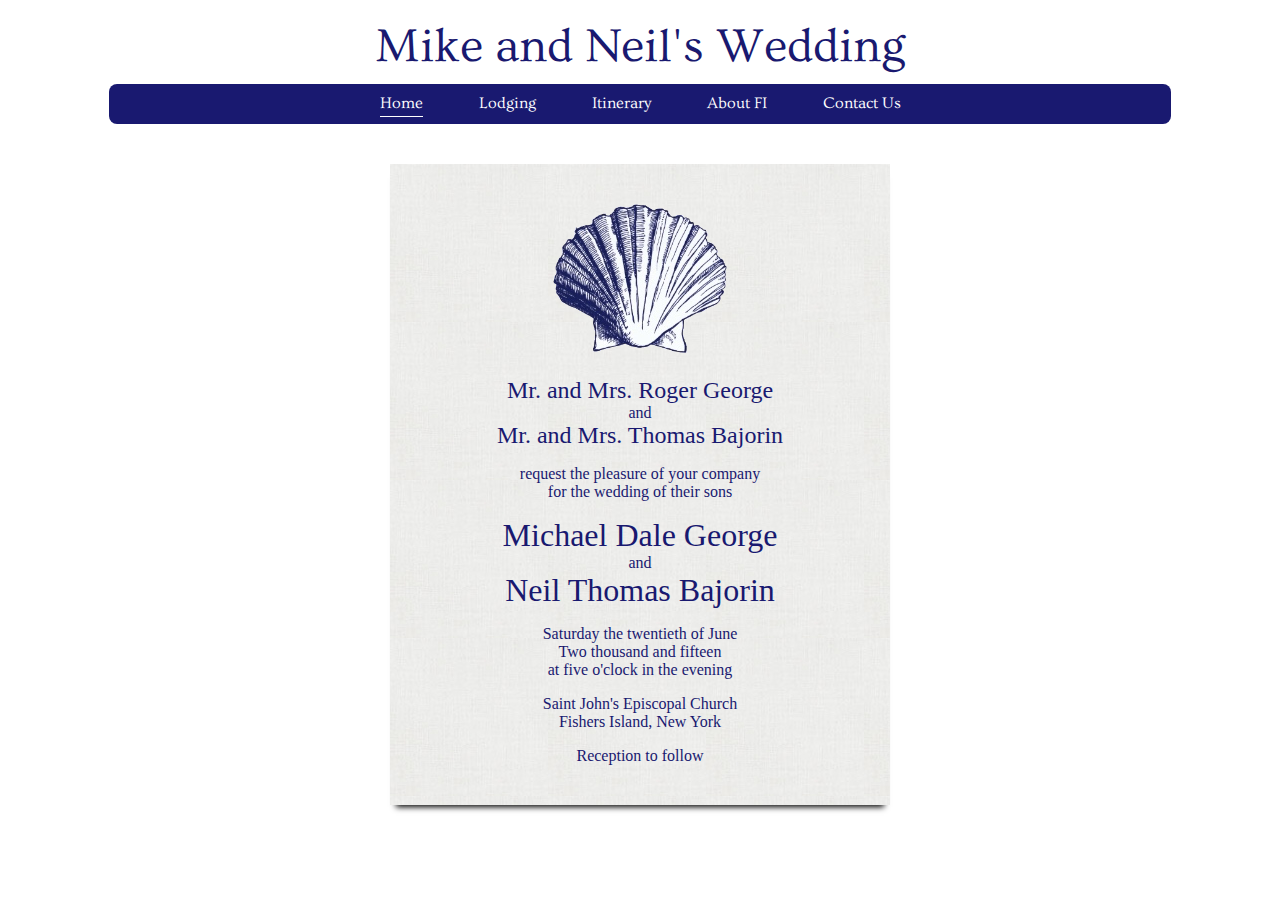
==== index.html @ d81875e9 "replace strong for navLoc" ====
<!DOCTYPE html>
<html lang="en">
<head>
  <meta charset="utf-8">
  <meta name="viewport" content="width=device-width, initial-scale=1.0">
  <link href="style.css" rel="stylesheet" type="text/css">
  <link href="print.css" rel="stylesheet" type="text/css" media="print">
  <title>Mike and Neil's Wedding</title>
</head>
<body>
<div id="header">Mike and Neil's Wedding</div>

<div id="nav">
<nav id="navBar" class="hideNav">
  <ul>
    <li><a id="navLoc">Home</a></li>
    <li id="nav1" class="hideNav"><a href="lodging.html">Lodging</a></li>
    <li id="nav2" class="hideNav"><a href="itinerary.html">Itinerary</a></li>
    <li id="nav3" class="hideNav"><a href="about.html">About FI</a></li>
    <li id="nav4" class="hideNav"><a href="contact.html">Contact Us</a></li>
  </ul>
</nav>
</div>
<script>
  var link = document.querySelector('#navLoc');
  var menu = document.querySelector('#navBar');
  var nav1 = document.querySelector('#nav1');
  var nav2 = document.querySelector('#nav2');
  var nav3 = document.querySelector('#nav3');
  var nav4 = document.querySelector('#nav4');

  link.addEventListener('click', function(e) {
    if(nav1.classList.contains('hideNav')){
      //show
      nav1.classList.toggle('hideNav');
      nav2.classList.toggle('hideNav');
      nav3.classList.toggle('hideNav');
      nav4.classList.toggle('hideNav');
      menu.classList.toggle('hideNav');
    }
    else {
      //hide
      menu.classList.toggle('hideNav');
      setTimeout(function() {
        nav1.classList.toggle('hideNav');
        nav2.classList.toggle('hideNav');
        nav3.classList.toggle('hideNav');
        nav4.classList.toggle('hideNav');
      }, 300);
    }
    e.stopPropagation();
  });
</script>

<div id="card">
<img src="shell.png" alt="Shell"/>
<h2>Mr. and Mrs. Roger George</h2>
<p class="slim">and</p>
<h2>Mr. and Mrs. Thomas Bajorin</h2>
<p>request the pleasure of your company
<br>for the wedding of their sons</p>
<h1>Michael Dale George</h1>
<p class="slim">and</p>
<h1>Neil Thomas Bajorin</h1>
<p>Saturday the twentieth of June
<br>Two thousand and fifteen
<br>at five o'clock in the evening</p>
<p>Saint John's Episcopal Church
<br>Fishers Island, New York</p>
<p class="slim">Reception to follow</p>
</div>

</body>
</html>
---- style.css ----
@import url('http://fonts.googleapis.com/css?family=Ovo');

body {
  font-family: 'Ovo', serif;
}
h1, h2, div#header, div#card {
  color: #191970;
}
h2 {
  margin-bottom: 5px;
}
div#header {
  margin-top: 20px;
  margin-bottom: 10px;
  width: 100%;
  font-size: 3em;
  text-align: center;
}
div#content {
  width: 76%;
  margin-left: auto;
  margin-right: auto;
  margin-top: 40px;
  padding: 4%;
  background-color: #F0F8FF;
  border-radius: 8px;
}
figure {
  text-align: center;
  margin: 0;
}
figure img {
  max-width: 90%;
  border: 15px solid #FFFFFF;
}
figcaption {
  margin-top: 5px;
  font-size: 80%;
}
div#nav {
  width: 84%;
  margin-left: auto;
  margin-right: auto;
}
nav {
  width: 100%;
  text-align: center;
  background-color: #191970;
  border-radius: 8px;
  font-family: 'Ovo', serif;
}
nav ul {
  height: auto;
  padding: 0;
  margin: 0;
}
nav li {
  display: inline;
  padding: 18px;
  color: #FFFFFF;
}
nav a {
  color: #FFFFFF;
  margin: 8px;
  text-decoration: none;
}
nav a:hover, a#navLoc {
  padding-bottom: 4px;
  font-weight: normal;
  border-bottom: 1px solid #FFFFFF;
}
div#card {
  margin: 40px;
  padding: 40px;
  width: 420px;
  margin-left: auto;
  margin-right: auto;
  background-image: url(cardstock.jpg);
  background-repeat: repeat;
  font-family: 'English Pressed', 'Snell Roundhand', 'Brush Script MT', cursive;
  text-align: center;
  box-shadow: 0 8px 6px -6px black
}
div#card h1 {
  font-weight: normal;
  margin: 0;
}
div#card h2 {
  font-weight: normal;
  margin: 0;
}
div#card img {
  padding-bottom: 20px;
}
p.slim {
  margin: 0;
}
p.center {
  text-align: center;
}
@media screen and (max-width: 720px) {
  div#header {
    font-size: 2.5em;
  }
  div#content {
    width: 86%;
    margin-top: 20px;
  }
  div#nav {
    width: 94%;
  }
  nav li {
    padding: 1px;
  }
  div#card {
    width: 380px;
  }
}
@media screen and (min-width: 480px) {
  nav {
    height: 40px;
  }
  nav ul {
    padding: 10px 0;
  }
}
@media screen and (max-width: 479px) {
  div#header {
    font-size: 2em;
  }
  figure img {
    border-style: none;
  }
  div#nav {
    width: 150px;
  }
  nav {
    max-height: 250px;
    transition: max-height 0.3s ease-in-out;
  }
  nav a:hover, nav strong {
    border-style: none;
  }
  nav.hideNav {
    max-height: 45px;
    overflow: hidden;
    transition: max-height 0.3s ease-in-out;
  }
  nav li {
    padding: 12px;
    display: block;
  }
  li.hideNav {
    display: none;
  }
  #navLoc {
    position: relative;
    padding-left: 1.25em;
  }
  #navLoc:before {
    content: "";
    position: absolute;
    left: 0;
    top: 0.25em;
    width: 1em;
    height: 0.15em;
    background: white;
    box-shadow:
      0 0.25em 0 0 white,
      0 0.5em 0 0 white;
  }
  a#navLoc:hover {
    border-style: none;
  }
  div#card {
    width: 100%;
    padding-left: 2px;
    padding-right: 2px;
  }
}
---- print.css ----
div#content {
  margin-top: 0;
  padding-bottom: 0;
  background-color: transparent;
}
h1, h2, div#header, div#card {
  color: black;
}
nav {
  position: relative;
  background-color: transparent;
}
nav a {
  display: none;
}
a#navLoc {
  display: block;
  position: absolute;
  top: 0;
  left: -10px;
  font-size: 2em;
  color: black;
}
figure img {
  border-style: none;
}
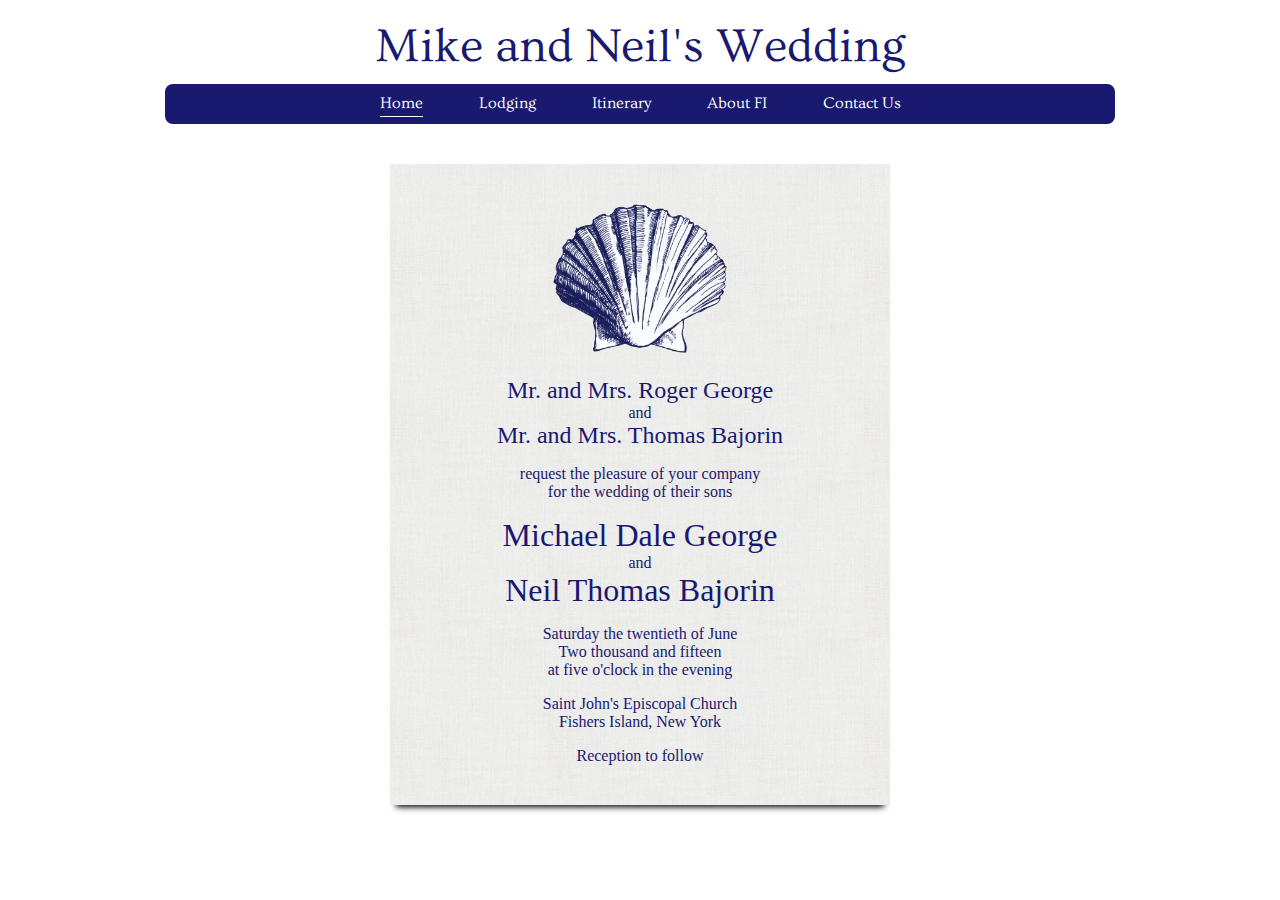
==== commit a68fbeed: "minor: remove trailing / from img" ====
--- a/index.html
+++ b/index.html
@@ -21,39 +21,9 @@
   </ul>
 </nav>
 </div>
-<script>
-  var link = document.querySelector('#navLoc');
-  var menu = document.querySelector('#navBar');
-  var nav1 = document.querySelector('#nav1');
-  var nav2 = document.querySelector('#nav2');
-  var nav3 = document.querySelector('#nav3');
-  var nav4 = document.querySelector('#nav4');
-
-  link.addEventListener('click', function(e) {
-    if(nav1.classList.contains('hideNav')){
-      //show
-      nav1.classList.toggle('hideNav');
-      nav2.classList.toggle('hideNav');
-      nav3.classList.toggle('hideNav');
-      nav4.classList.toggle('hideNav');
-      menu.classList.toggle('hideNav');
-    }
-    else {
-      //hide
-      menu.classList.toggle('hideNav');
-      setTimeout(function() {
-        nav1.classList.toggle('hideNav');
-        nav2.classList.toggle('hideNav');
-        nav3.classList.toggle('hideNav');
-        nav4.classList.toggle('hideNav');
-      }, 300);
-    }
-    e.stopPropagation();
-  });
-</script>
 
 <div id="card">
-<img src="shell.png" alt="Shell"/>
+<img src="shell.png" alt="Shell">
 <h2>Mr. and Mrs. Roger George</h2>
 <p class="slim">and</p>
 <h2>Mr. and Mrs. Thomas Bajorin</h2>
@@ -69,6 +39,6 @@
 <br>Fishers Island, New York</p>
 <p class="slim">Reception to follow</p>
 </div>
-
+<script src="navscript.js"></script>
 </body>
 </html>
--- a/style.css
+++ b/style.css
@@ -1,27 +1,32 @@
 @import url('http://fonts.googleapis.com/css?family=Ovo');
 
 body {
+  -webkit-text-size-adjust: 100%;
   font-family: 'Ovo', serif;
 }
-h1, h2, div#header, div#card {
+h1, h2, #header, #card {
   color: #191970;
 }
 h2 {
   margin-bottom: 5px;
 }
-div#header {
+#header {
   margin-top: 20px;
   margin-bottom: 10px;
   width: 100%;
   font-size: 3em;
   text-align: center;
 }
-div#content {
-  width: 76%;
+#content, #nav {
+  box-sizing: border-box;
+  width: 80%;
+  max-width: 950px;
   margin-left: auto;
   margin-right: auto;
-  margin-top: 40px;
-  padding: 4%;
+}
+#content {
+  margin-top: 20px;
+  padding: 40px;
   background-color: #F0F8FF;
   border-radius: 8px;
 }
@@ -30,20 +35,17 @@
   margin: 0;
 }
 figure img {
-  max-width: 90%;
+  box-sizing: border-box;
+  max-width: 100%;
   border: 15px solid #FFFFFF;
 }
 figcaption {
   margin-top: 5px;
   font-size: 80%;
 }
-div#nav {
-  width: 84%;
-  margin-left: auto;
-  margin-right: auto;
-}
 nav {
   width: 100%;
+  min-height: 40px;
   text-align: center;
   background-color: #191970;
   border-radius: 8px;
@@ -51,7 +53,8 @@
 }
 nav ul {
   height: auto;
-  padding: 0;
+  padding-top: 10px;
+  padding-left: 0;
   margin: 0;
 }
 nav li {
@@ -64,12 +67,12 @@
   margin: 8px;
   text-decoration: none;
 }
-nav a:hover, a#navLoc {
+nav a:hover, #navLoc {
   padding-bottom: 4px;
   font-weight: normal;
   border-bottom: 1px solid #FFFFFF;
 }
-div#card {
+#card {
   margin: 40px;
   padding: 40px;
   width: 420px;
@@ -81,70 +84,67 @@
   text-align: center;
   box-shadow: 0 8px 6px -6px black
 }
-div#card h1 {
+#card h1 {
   font-weight: normal;
   margin: 0;
 }
-div#card h2 {
+#card h2 {
   font-weight: normal;
   margin: 0;
 }
-div#card img {
+#card img {
   padding-bottom: 20px;
 }
-p.slim {
+.slim {
   margin: 0;
 }
-p.center {
+.center {
   text-align: center;
 }
-@media screen and (max-width: 720px) {
-  div#header {
+@media screen and (max-width: 740px) {
+  #header {
     font-size: 2.5em;
   }
-  div#content {
-    width: 86%;
-    margin-top: 20px;
+  #content, #nav {
+    width: 90%;
   }
-  div#nav {
-    width: 94%;
+  #content {
+    padding: 20px;
   }
   nav li {
     padding: 1px;
   }
-  div#card {
+  #card {
     width: 380px;
   }
 }
-@media screen and (min-width: 480px) {
-  nav {
-    height: 40px;
+@media screen and (max-width: 479px) {
+  #header {
+    font-size: 2em;
   }
-  nav ul {
-    padding: 10px 0;
-  }
-}
-@media screen and (max-width: 479px) {
-  div#header {
-    font-size: 2em;
+  #content {
+    font-size: 120%;
   }
   figure img {
     border-style: none;
   }
-  div#nav {
+  #nav {
     width: 150px;
   }
   nav {
     max-height: 250px;
     transition: max-height 0.3s ease-in-out;
   }
-  nav a:hover, nav strong {
+  nav a:hover, #navLoc {
     border-style: none;
   }
   nav.hideNav {
     max-height: 45px;
     overflow: hidden;
     transition: max-height 0.3s ease-in-out;
+  }
+  nav ul {
+    padding-top: 0;
   }
   nav li {
     padding: 12px;
@@ -155,7 +155,7 @@
   }
   #navLoc {
     position: relative;
-    padding-left: 1.25em;
+    padding-left: 1.5em;
   }
   #navLoc:before {
     content: "";
@@ -169,10 +169,7 @@
       0 0.25em 0 0 white,
       0 0.5em 0 0 white;
   }
-  a#navLoc:hover {
-    border-style: none;
-  }
-  div#card {
+  #card {
     width: 100%;
     padding-left: 2px;
     padding-right: 2px;
--- a/print.css
+++ b/print.css
@@ -1,6 +1,6 @@
 div#content {
   margin-top: 0;
-  padding-bottom: 0;
+  padding: 0;
   background-color: transparent;
 }
 h1, h2, div#header, div#card {
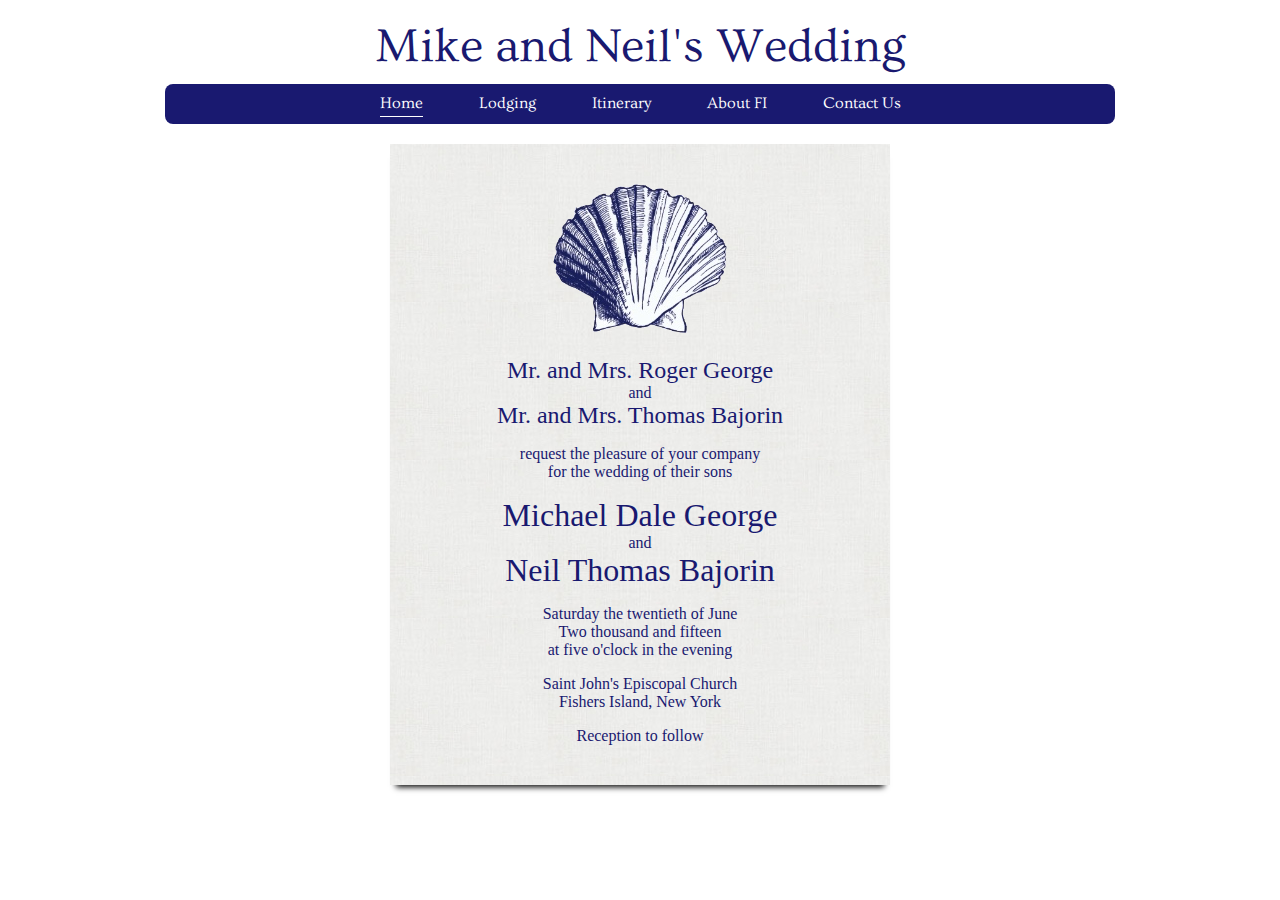
==== commit 29d67b17: "Remove div nav. Rename shrinkNav. img#hero." ====
--- a/index.html
+++ b/index.html
@@ -10,8 +10,7 @@
 <body>
 <div id="header">Mike and Neil's Wedding</div>
 
-<div id="nav">
-<nav id="navBar" class="hideNav">
+<nav id="navBar" class="shrinkNav">
   <ul>
     <li><a id="navLoc">Home</a></li>
     <li id="nav1" class="hideNav"><a href="lodging.html">Lodging</a></li>
@@ -20,7 +19,6 @@
     <li id="nav4" class="hideNav"><a href="contact.html">Contact Us</a></li>
   </ul>
 </nav>
-</div>
 
 <div id="card">
 <img src="shell.png" alt="Shell">
--- a/style.css
+++ b/style.css
@@ -17,9 +17,9 @@
   font-size: 3em;
   text-align: center;
 }
-#content, #nav {
+#content, nav {
   box-sizing: border-box;
-  width: 80%;
+  width: 95%;
   max-width: 950px;
   margin-left: auto;
   margin-right: auto;
@@ -34,7 +34,7 @@
   text-align: center;
   margin: 0;
 }
-figure img {
+#hero {
   box-sizing: border-box;
   max-width: 100%;
   border: 15px solid #FFFFFF;
@@ -44,7 +44,6 @@
   font-size: 80%;
 }
 nav {
-  width: 100%;
   min-height: 40px;
   text-align: center;
   background-color: #191970;
@@ -73,11 +72,11 @@
   border-bottom: 1px solid #FFFFFF;
 }
 #card {
-  margin: 40px;
+  margin-top: 20px;
+  margin-left: auto;
+  margin-right: auto;
   padding: 40px;
   width: 420px;
-  margin-left: auto;
-  margin-right: auto;
   background-image: url(cardstock.jpg);
   background-repeat: repeat;
   font-family: 'English Pressed', 'Snell Roundhand', 'Brush Script MT', cursive;
@@ -105,9 +104,6 @@
   #header {
     font-size: 2.5em;
   }
-  #content, #nav {
-    width: 90%;
-  }
   #content {
     padding: 20px;
   }
@@ -125,23 +121,17 @@
   #content {
     font-size: 120%;
   }
-  figure img {
+  #hero {
     border-style: none;
   }
-  #nav {
+  nav {
     width: 150px;
-  }
-  nav {
     max-height: 250px;
     transition: max-height 0.3s ease-in-out;
   }
-  nav a:hover, #navLoc {
-    border-style: none;
-  }
-  nav.hideNav {
+  .shrinkNav {
     max-height: 45px;
     overflow: hidden;
-    transition: max-height 0.3s ease-in-out;
   }
   nav ul {
     padding-top: 0;
@@ -153,11 +143,15 @@
   li.hideNav {
     display: none;
   }
+  nav a:hover, #navLoc {
+    border-style: none;
+  }
   #navLoc {
     position: relative;
     padding-left: 1.5em;
   }
   #navLoc:before {
+    /* draw hamburger */
     content: "";
     position: absolute;
     left: 0;
--- a/print.css
+++ b/print.css
@@ -1,6 +1,6 @@
 div#content {
   margin-top: 0;
-  padding: 0;
+  padding: 10px 0 0 0;
   background-color: transparent;
 }
 h1, h2, div#header, div#card {
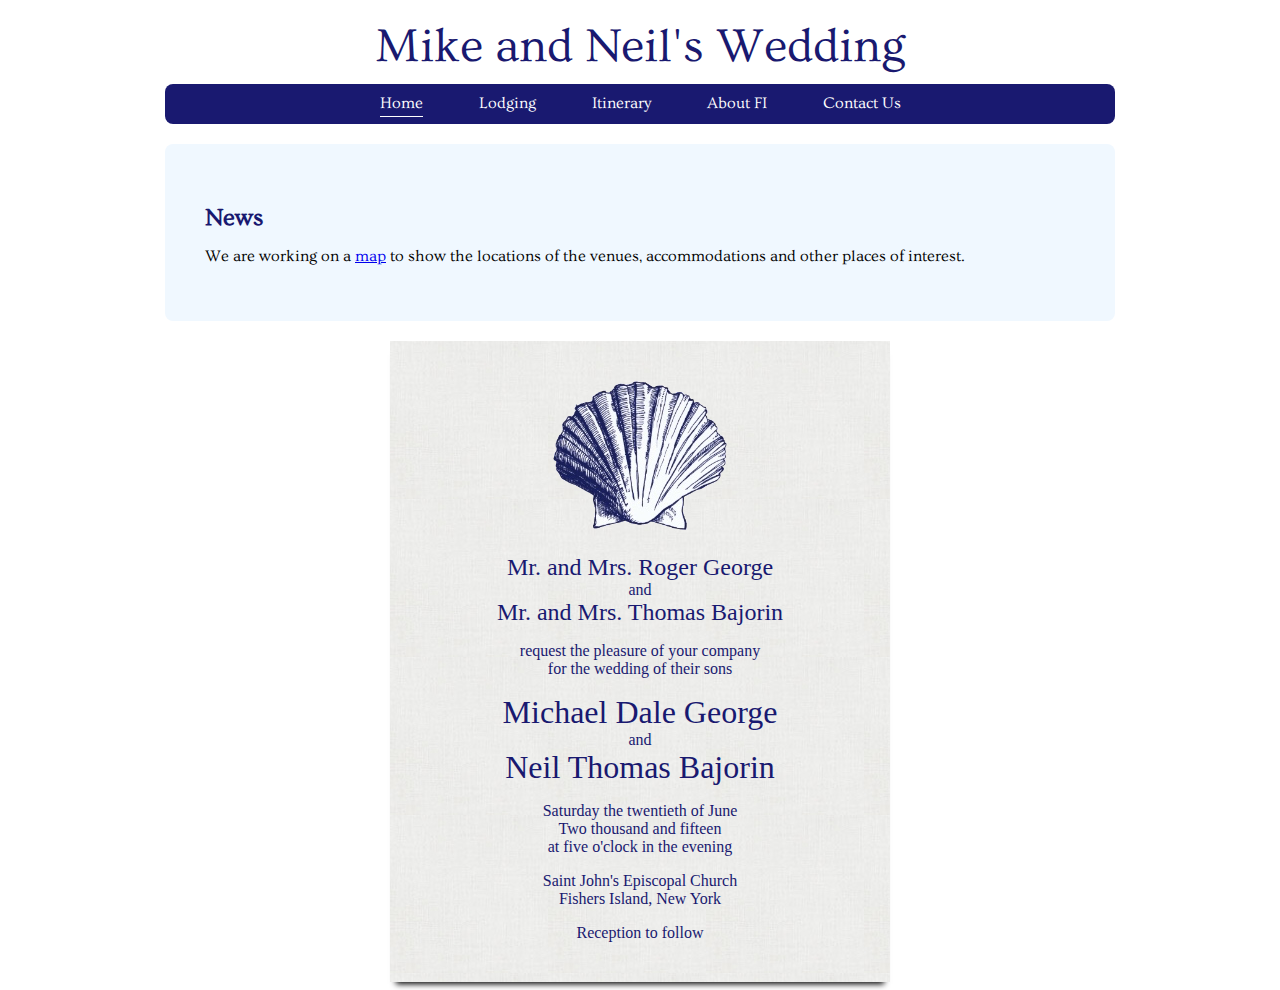
==== commit 796656b6: "add news box to home, first item: map" ====
--- a/index.html
+++ b/index.html
@@ -10,7 +10,7 @@
 <body>
 <div id="header">Mike and Neil's Wedding</div>
 
-<nav id="navBar" class="shrinkNav">
+<div id="navBar" class="nav shrinkNav">
   <ul>
     <li><a id="navLoc">Home</a></li>
     <li id="nav1" class="hideNav"><a href="lodging.html">Lodging</a></li>
@@ -18,7 +18,18 @@
     <li id="nav3" class="hideNav"><a href="about.html">About FI</a></li>
     <li id="nav4" class="hideNav"><a href="contact.html">Contact Us</a></li>
   </ul>
-</nav>
+</div>
+
+<div id="content">
+
+<h2>News</h2>
+
+<p>We are working on a
+<a target="_blank" href="https://www.google.com/maps/d/edit?mid=zgyMayhsH3_I.kRnoLBKWUHZo">map</a>
+to show the locations of the venues, accommodations and other places of
+interest.</p>
+
+</div>
 
 <div id="card">
 <img src="shell.png" alt="Shell">
--- a/style.css
+++ b/style.css
@@ -17,7 +17,7 @@
   font-size: 3em;
   text-align: center;
 }
-#content, nav {
+#content, .nav {
   box-sizing: border-box;
   width: 95%;
   max-width: 950px;
@@ -43,30 +43,30 @@
   margin-top: 5px;
   font-size: 80%;
 }
-nav {
+.nav {
   min-height: 40px;
   text-align: center;
   background-color: #191970;
   border-radius: 8px;
   font-family: 'Ovo', serif;
 }
-nav ul {
+.nav ul {
   height: auto;
   padding-top: 10px;
   padding-left: 0;
   margin: 0;
 }
-nav li {
+.nav li {
   display: inline;
   padding: 18px;
   color: #FFFFFF;
 }
-nav a {
+.nav a {
   color: #FFFFFF;
   margin: 8px;
   text-decoration: none;
 }
-nav a:hover, #navLoc {
+.nav a:hover, #navLoc {
   padding-bottom: 4px;
   font-weight: normal;
   border-bottom: 1px solid #FFFFFF;
@@ -107,7 +107,7 @@
   #content {
     padding: 20px;
   }
-  nav li {
+  .nav li {
     padding: 1px;
   }
   #card {
@@ -124,7 +124,7 @@
   #hero {
     border-style: none;
   }
-  nav {
+  .nav {
     width: 150px;
     max-height: 250px;
     transition: max-height 0.3s ease-in-out;
@@ -133,17 +133,17 @@
     max-height: 45px;
     overflow: hidden;
   }
-  nav ul {
+  .nav ul {
     padding-top: 0;
   }
-  nav li {
+  .nav li {
     padding: 12px;
     display: block;
   }
   li.hideNav {
     display: none;
   }
-  nav a:hover, #navLoc {
+  .nav a:hover, #navLoc {
     border-style: none;
   }
   #navLoc {
--- a/print.css
+++ b/print.css
@@ -1,19 +1,19 @@
-div#content {
+#content {
   margin-top: 0;
   padding: 10px 0 0 0;
   background-color: transparent;
 }
-h1, h2, div#header, div#card {
+h1, h2, #header, #card {
   color: black;
 }
-nav {
+.nav {
   position: relative;
   background-color: transparent;
 }
-nav a {
+.nav a {
   display: none;
 }
-a#navLoc {
+#navLoc {
   display: block;
   position: absolute;
   top: 0;
@@ -21,6 +21,6 @@
   font-size: 2em;
   color: black;
 }
-figure img {
+#hero {
   border-style: none;
 }
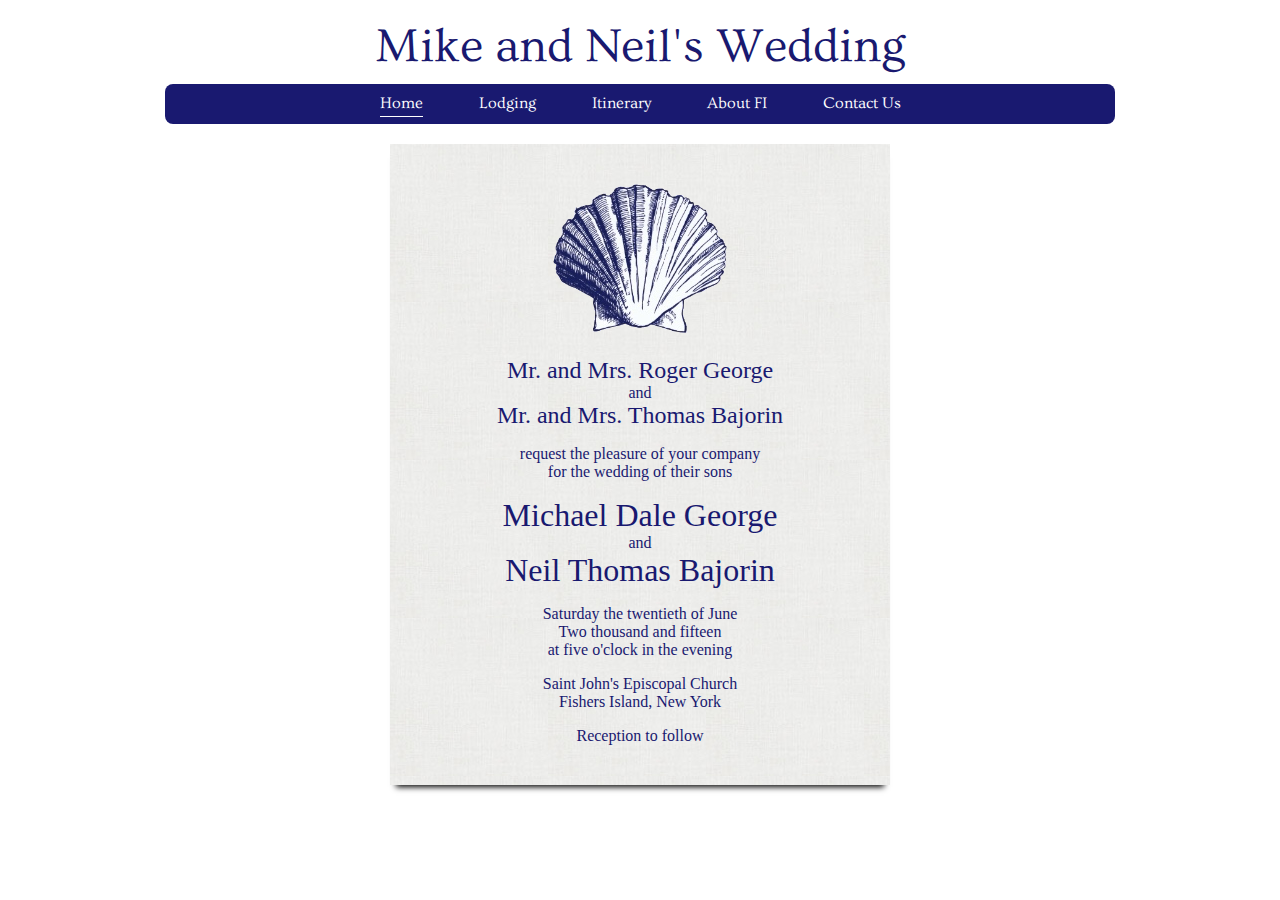
==== commit d650c118: "add map link to lodging, things-to-do, remove from home" ====
--- a/index.html
+++ b/index.html
@@ -20,17 +20,6 @@
   </ul>
 </div>
 
-<div id="content">
-
-<h2>News</h2>
-
-<p>We are working on a
-<a target="_blank" href="https://www.google.com/maps/d/edit?mid=zgyMayhsH3_I.kRnoLBKWUHZo">map</a>
-to show the locations of the venues, accommodations and other places of
-interest.</p>
-
-</div>
-
 <div id="card">
 <img src="shell.png" alt="Shell">
 <h2>Mr. and Mrs. Roger George</h2>
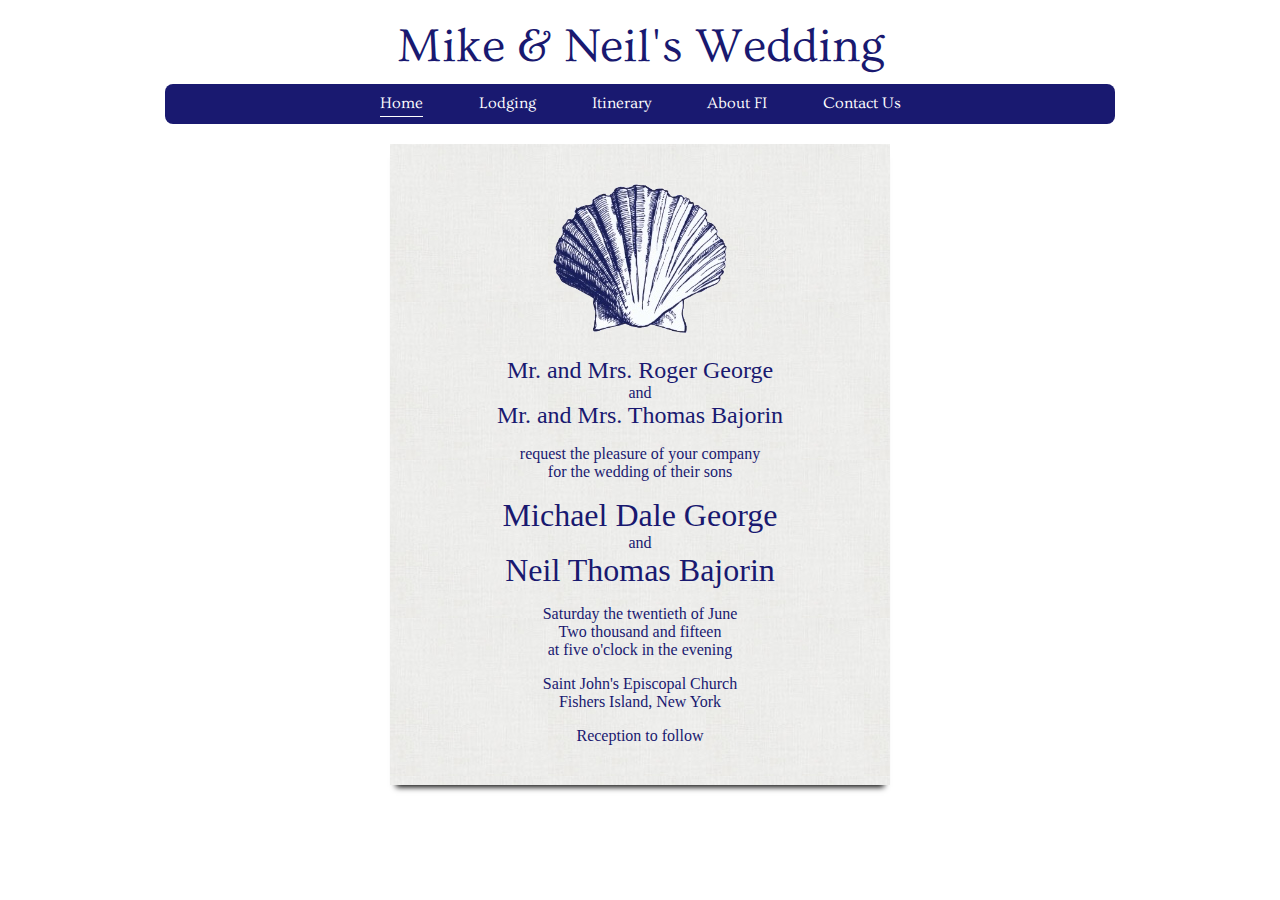
==== commit 3ce5e517: "replace and in title and header" ====
--- a/index.html
+++ b/index.html
@@ -5,10 +5,10 @@
   <meta name="viewport" content="width=device-width, initial-scale=1.0">
   <link href="style.css" rel="stylesheet" type="text/css">
   <link href="print.css" rel="stylesheet" type="text/css" media="print">
-  <title>Mike and Neil's Wedding</title>
+  <title>Mike & Neil's Wedding</title>
 </head>
 <body>
-<div id="header">Mike and Neil's Wedding</div>
+<div id="header">Mike & Neil's Wedding</div>
 
 <div id="navBar" class="nav shrinkNav">
   <ul>
